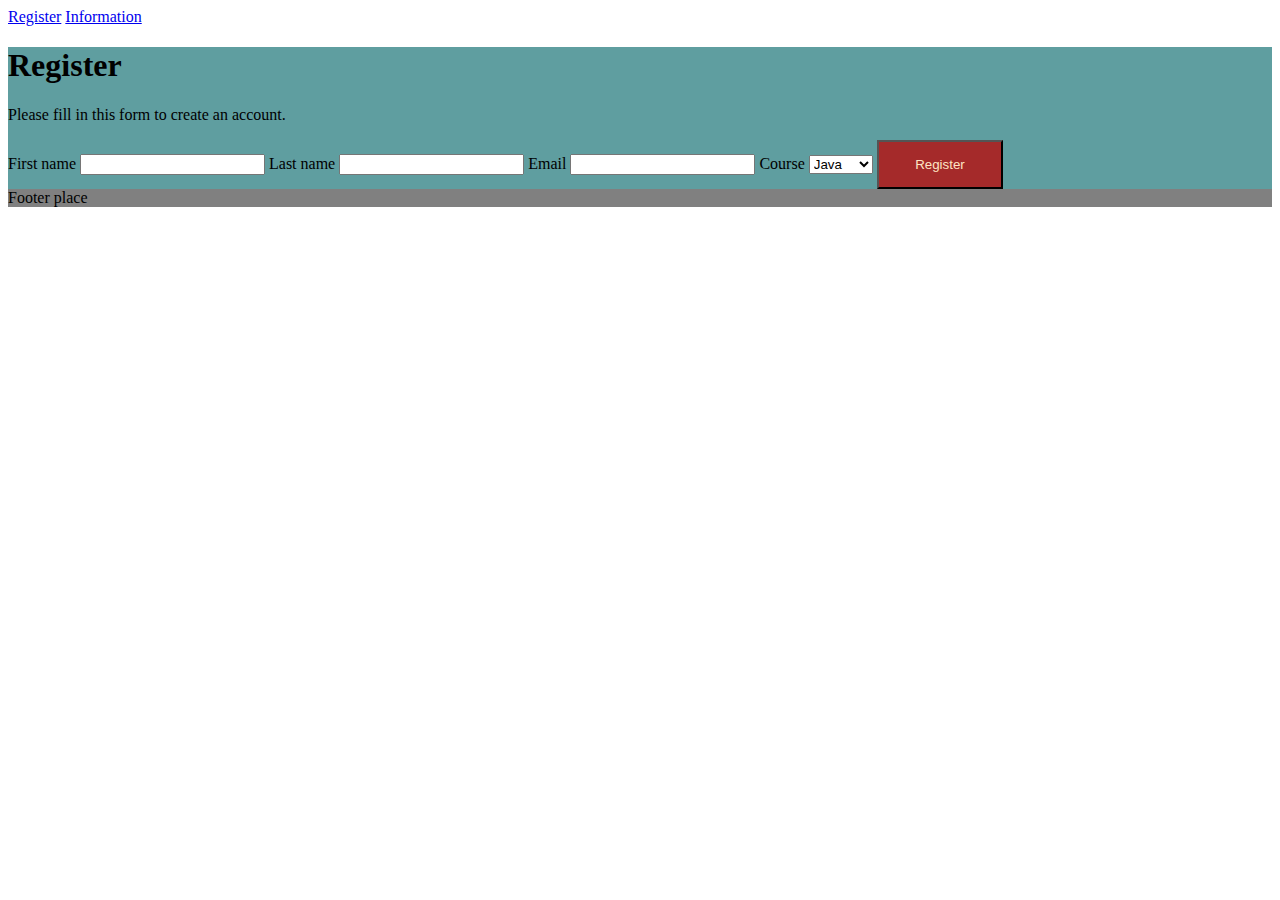
==== example.html @ 2b6900d6 "modified" ====
<!DOCTYPE html>
<html lang="en">
<head>
    <meta charset="UTF-8">
    <title>Register</title>


</head>
<style>
    .login {
        background-color: cadetblue;
        margin: auto;
    }

    .footer {
        background-color: grey;
    }

    .reg-button {
        background-color: brown;
        color: bisque;
        padding: 15px 20px;
        width: 10%;
    }
</style>
<body>
<header>
    <nav>
        <a href="#">Register</a>
        <a href="#">Information</a>
    </nav>
</header>
<div class="login">
    <form>
        <h1>Register</h1>
        <p>Please fill in this form to create an account.</p>
        <label>First name</label>
        <input type="text" name="enter first name"/>

        <label>Last name</label>
        <input type="text" name="enter last name"/>

        <label>Email</label>
        <input type="text" name="enter email"/>

        <label>Course</label>
        <select>
            <option value="java">Java</option>
            <option value="c#">C#</option>
            <option value="python">Python</option>

        </select>
        <button type="submit" class="reg-button">Register</button>
    </form>
</div>

<footer>
    <div class="footer">
        Footer place
    </div>
</footer>
</body>
</html>
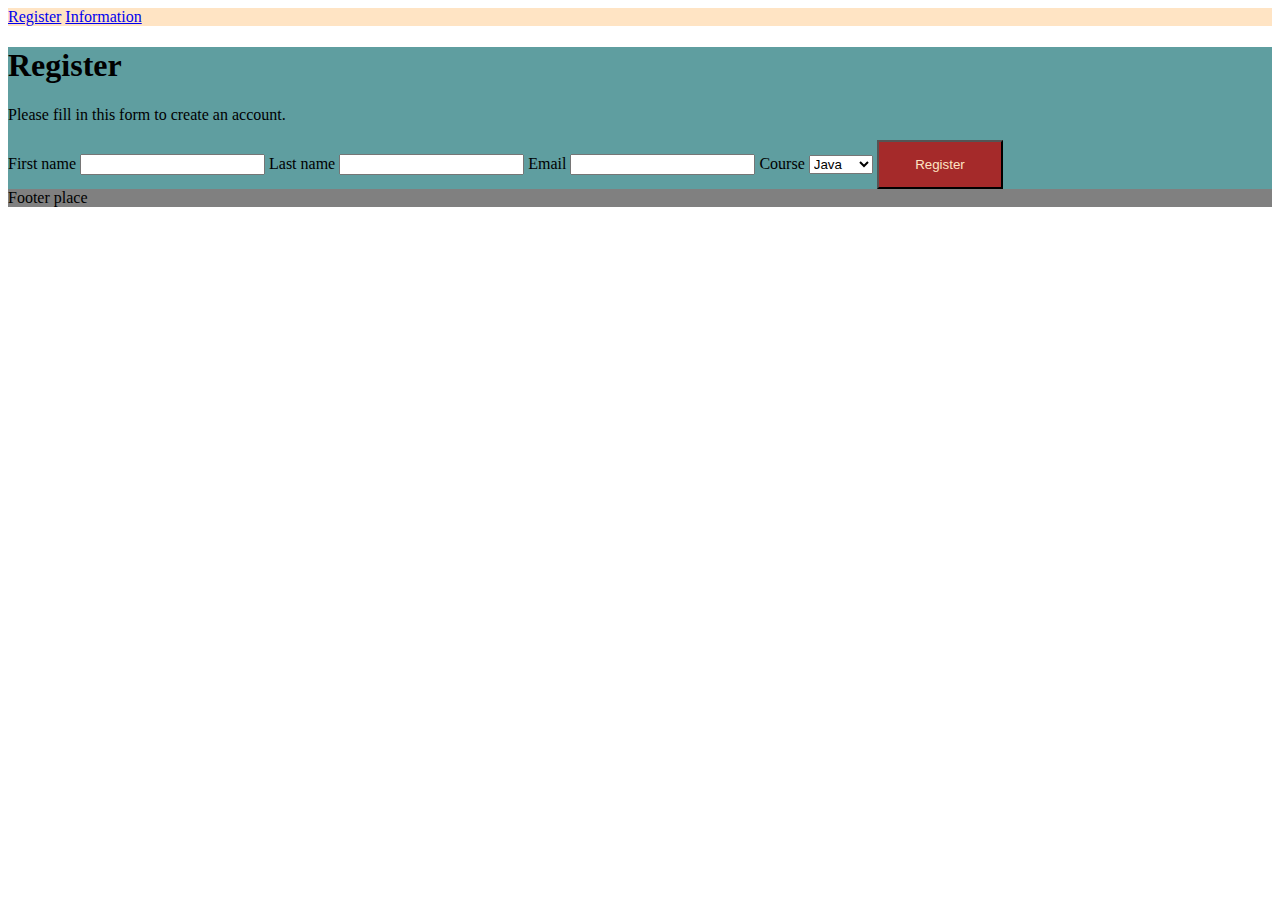
==== commit f375fb4d: "modified" ====
--- a/example.html
+++ b/example.html
@@ -22,6 +22,10 @@
         padding: 15px 20px;
         width: 10%;
     }
+    header{
+        background-color: bisque;
+    }
+
 </style>
 <body>
 <header>
